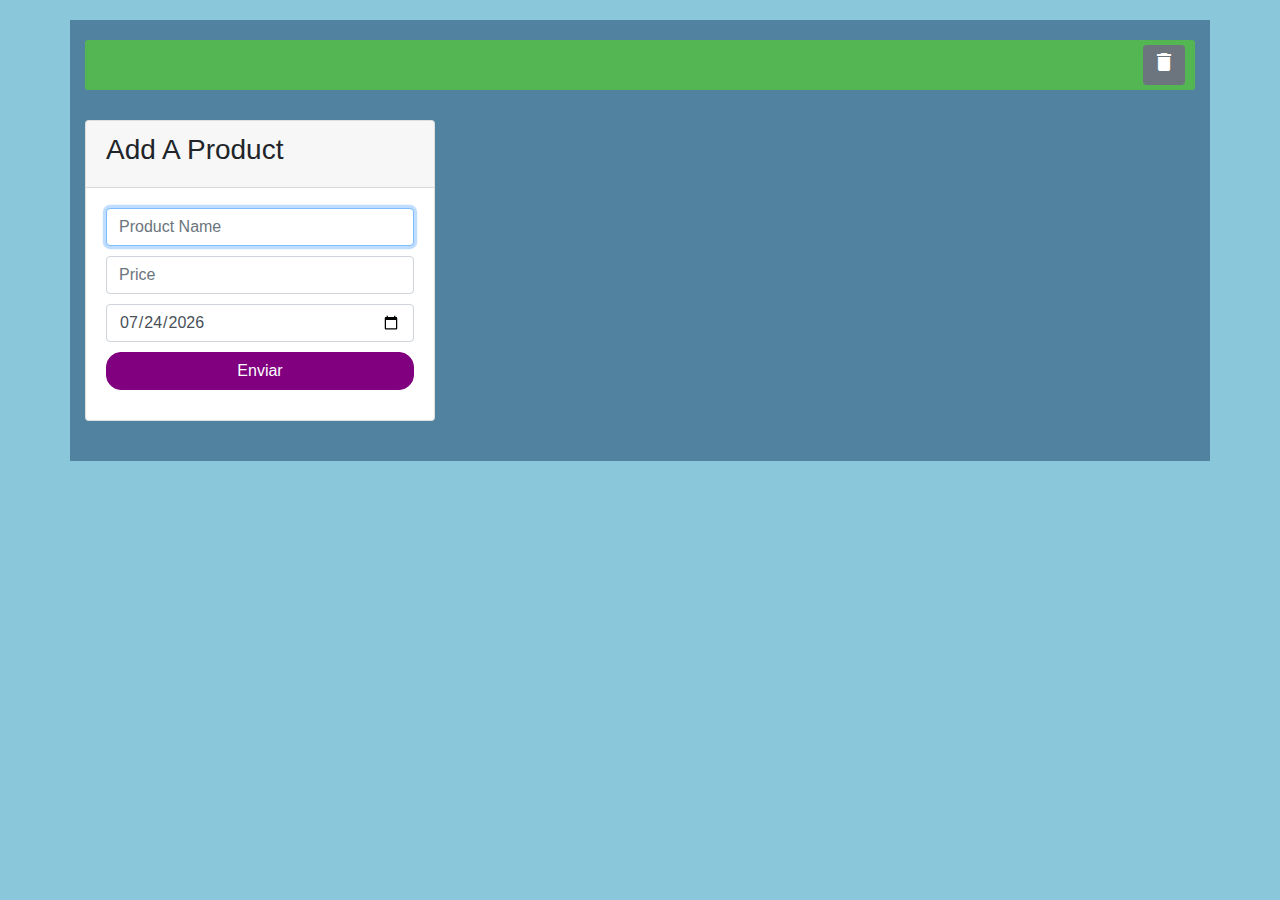
==== Nivell 3/index.html @ 8d32d92c "Càrrega inicial del projecte" ====
<!DOCTYPE html>
<html lang="en">
<head>
    <meta charset="UTF-8">
    <meta http-equiv="X-UA-Compatible" content="IE=edge">
    <meta name="viewport" content="width=device-width, initial-scale=1.0">
    <title>Product App</title>
    <link rel="stylesheet" href="css/bootstrap.min.css">
    <link href="https://fonts.googleapis.com/icon?family=Material+Icons"
      rel="stylesheet">
    <link rel="stylesheet" href="css/style.css">
</head>
<body>
    <div class="container">
        <div class="d-flex align-items-center" id="areaNotificacions">
            <div class="d-flex" id="notificacio"></div>
            <button type="button" class="btn btn-secondary btn-sm" id="btnBorra">
                <span class='material-icons'>delete</span>
            </button>
        </div>
        <div class="row">
            <div class="col-sm-12 col-md-4" id="formcard">
                <div class="card">
                    <div class="card-header">
                        <h3>Add A Product</h3>
                    </div>
                    <div class="card-body">
                        <form action="" id="formulari">
                            <input type="text" class="form-control" id="product" placeholder="Product Name">
                            <input type="number" class="form-control" step="0.01" id="price" placeholder="Price">
                            <input type="date" class="form-control" id="fecha">
                            <input type="button" class="btn btn-default" id="btnEnviar" value="Enviar">
                        </form>
                    </div>
                </div>
            </div>
            <div class="d-flex flex-column col-sm-12 col-md-8" id="productList"></div>
        </div>
    </div>

    <script type="module" src="js/index.js"></script>
</body>
</html>
---- Nivell 3/css/style.css ----
body {
    background-color: rgb(139, 199, 218);
}

.container {
    background-color: rgb(81, 131, 160);
    margin-top: 20px;
    padding-top: 20px;
    padding-bottom: 20px;
}

#areaNotificacions {
    height: 50px;
    border-radius: 3px;
    background-color: rgb(83, 182, 83);
    padding-left: 20px;
    color: white;
    position: relative;
}

#btnBorra {
    position: absolute;
    right: 10px;
}


#formcard, #productList {
    margin-top: 30px;
    margin-bottom: 20px;
}

#formcard input {
    margin-bottom: 10px;
}

.btn-default {
    width: 100%;
    border-radius: 15px;
    border: 1px solid purple;
    background-color: purple;
    color: white;
}

.prod {
    border: 1px solid black; 
    border-radius: 3px; 
    padding: 10px 5px;
    background-color: white
}
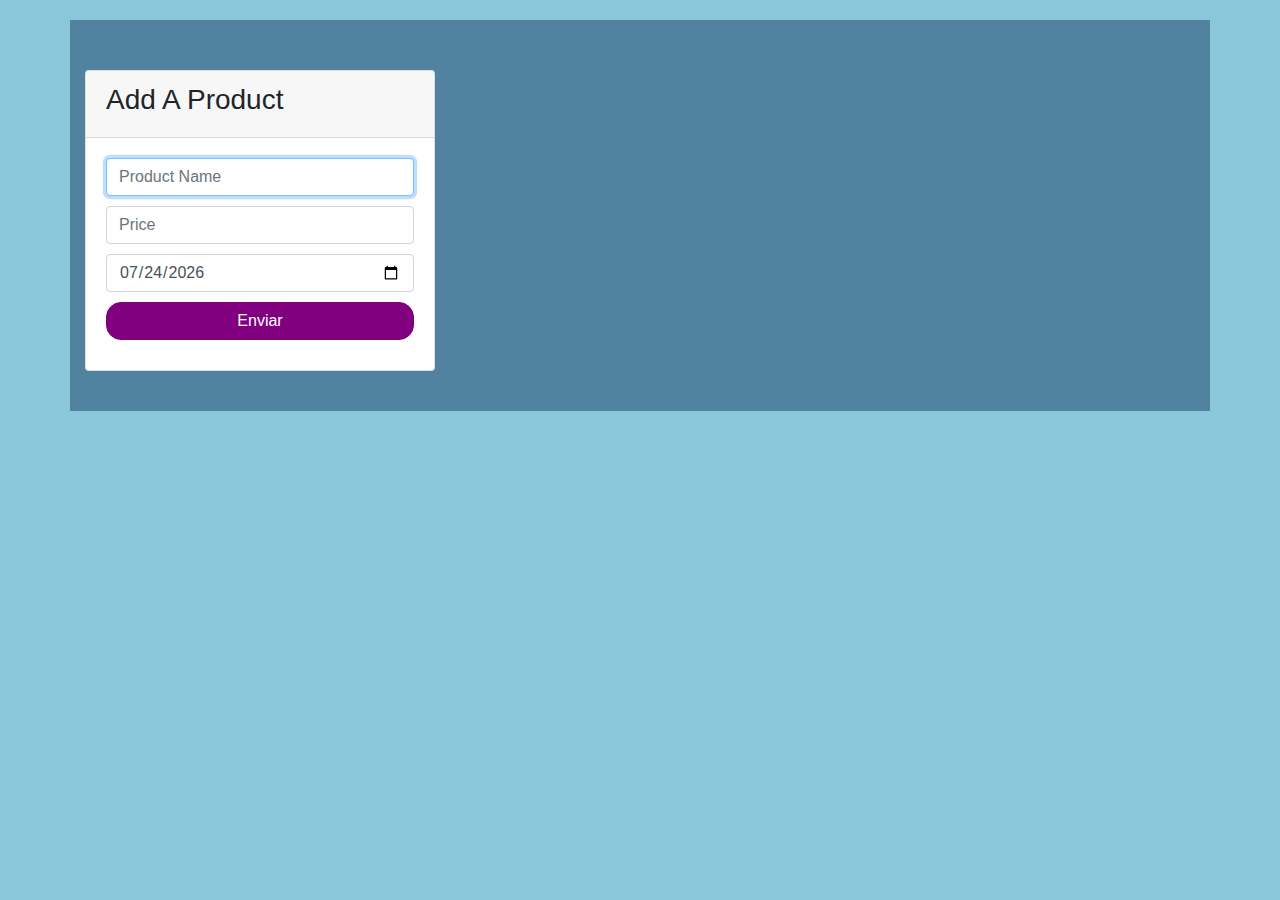
==== commit e779c255: "Afegits alerts i control duplicitat" ====
--- a/Nivell 3/index.html
+++ b/Nivell 3/index.html
@@ -6,18 +6,13 @@
     <meta name="viewport" content="width=device-width, initial-scale=1.0">
     <title>Product App</title>
     <link rel="stylesheet" href="css/bootstrap.min.css">
-    <link href="https://fonts.googleapis.com/icon?family=Material+Icons"
-      rel="stylesheet">
+    <!-- <link href="https://fonts.googleapis.com/icon?family=Material+Icons"
+      rel="stylesheet"> -->
     <link rel="stylesheet" href="css/style.css">
 </head>
 <body>
     <div class="container">
-        <div class="d-flex align-items-center" id="areaNotificacions">
-            <div class="d-flex" id="notificacio"></div>
-            <button type="button" class="btn btn-secondary btn-sm" id="btnBorra">
-                <span class='material-icons'>delete</span>
-            </button>
-        </div>
+        <div id="areaNotificacions"></div>
         <div class="row">
             <div class="col-sm-12 col-md-4" id="formcard">
                 <div class="card">
@@ -38,6 +33,8 @@
         </div>
     </div>
 
+    <script src="js/jquery-3.5.1.min.js"></script>
+    <script src="js/bootstrap.js"></script>
     <script type="module" src="js/index.js"></script>
 </body>
 </html>--- a/Nivell 3/css/style.css
+++ b/Nivell 3/css/style.css
@@ -8,21 +8,6 @@
     padding-top: 20px;
     padding-bottom: 20px;
 }
-
-#areaNotificacions {
-    height: 50px;
-    border-radius: 3px;
-    background-color: rgb(83, 182, 83);
-    padding-left: 20px;
-    color: white;
-    position: relative;
-}
-
-#btnBorra {
-    position: absolute;
-    right: 10px;
-}
-
 
 #formcard, #productList {
     margin-top: 30px;
